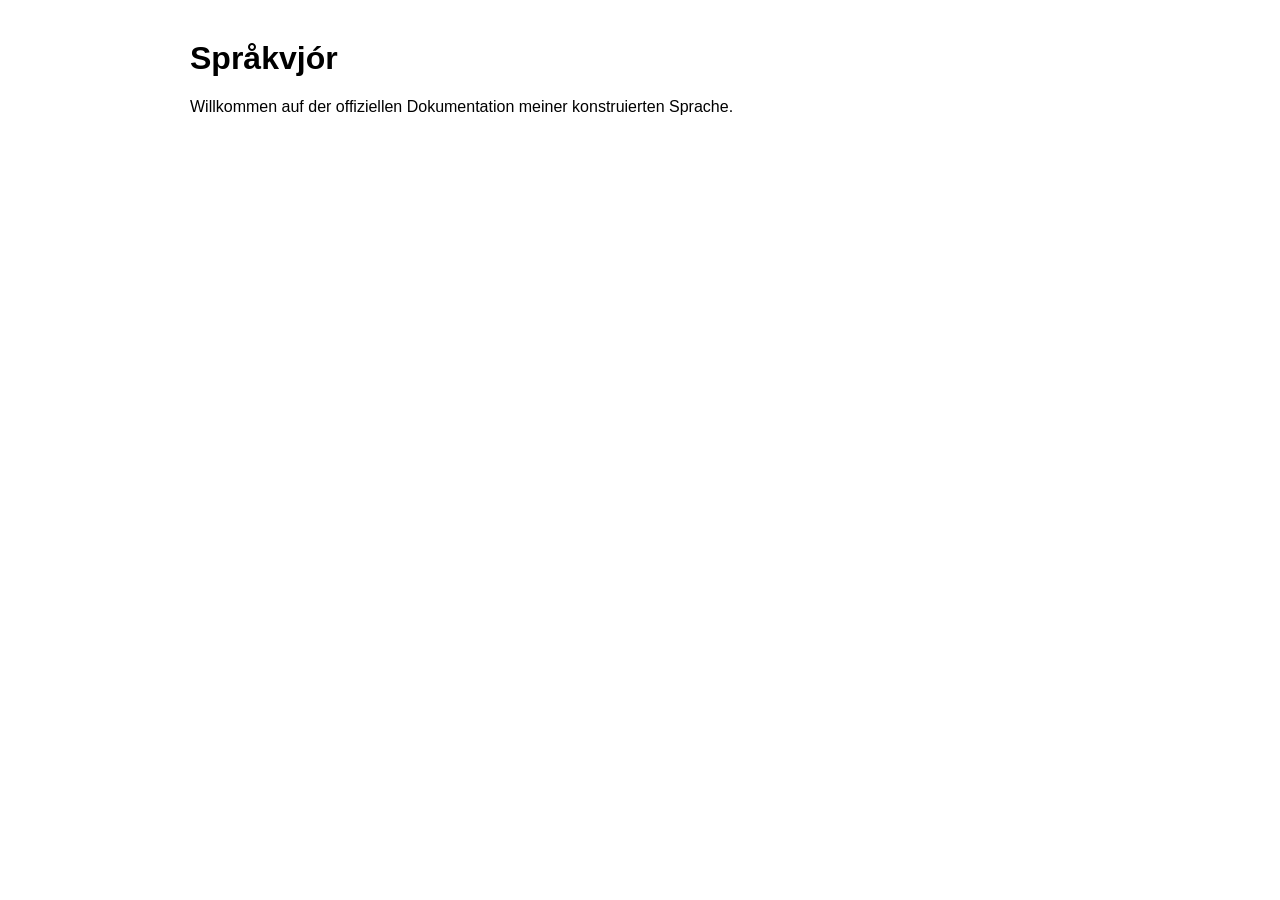
==== index.html @ ff852dab "icon" ====
<!DOCTYPE html>
<html lang="en">
<head>
    <meta charset="UTF-8">
    <meta name="viewport" content="width=device-width, initial-scale=1.0">
    <title>Språkvjór</title>
    <link rel="icon" type="image/png" href="sprakvjor-icon.png">
    <link rel="stylesheet" href="style.css">
</head>
<body>

<h1>Språkvjór</h1>

<p>Willkommen auf der offiziellen Dokumentation meiner konstruierten Sprache.</p>

<script src="script.js"></script>

</body>
</html>
---- style.css ----
body{
    font-family: Arial, sans-serif;
    max-width: 900px;
    margin:40px auto;
}
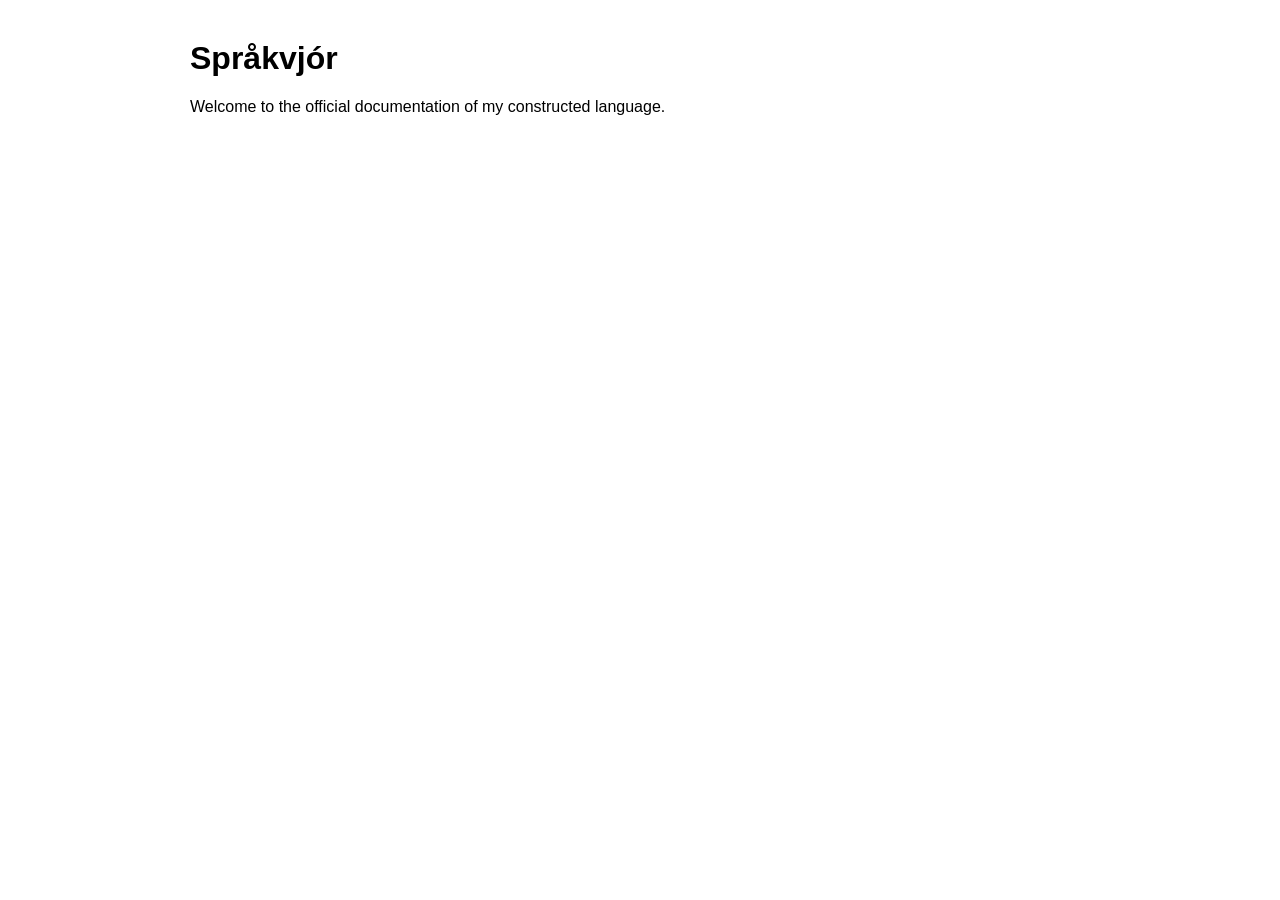
==== commit 57db68fd: "Enhance index.html with meta description and welcome text Added a meta description tag and updated w" ====
--- a/index.html
+++ b/index.html
@@ -4,14 +4,15 @@
     <meta charset="UTF-8">
     <meta name="viewport" content="width=device-width, initial-scale=1.0">
     <title>Språkvjór</title>
-    <link rel="icon" type="image/png" href="sprakvjor-icon.png">
+    <meta name="description" content="The official documentation of the constructed language Språkvjór.">
+    <link rel="icon" type="image/svg+xml" href="favicon.svg">
     <link rel="stylesheet" href="style.css">
 </head>
 <body>
 
 <h1>Språkvjór</h1>
 
-<p>Willkommen auf der offiziellen Dokumentation meiner konstruierten Sprache.</p>
+<p>Welcome to the official documentation of my constructed language.</p>
 
 <script src="script.js"></script>
 
